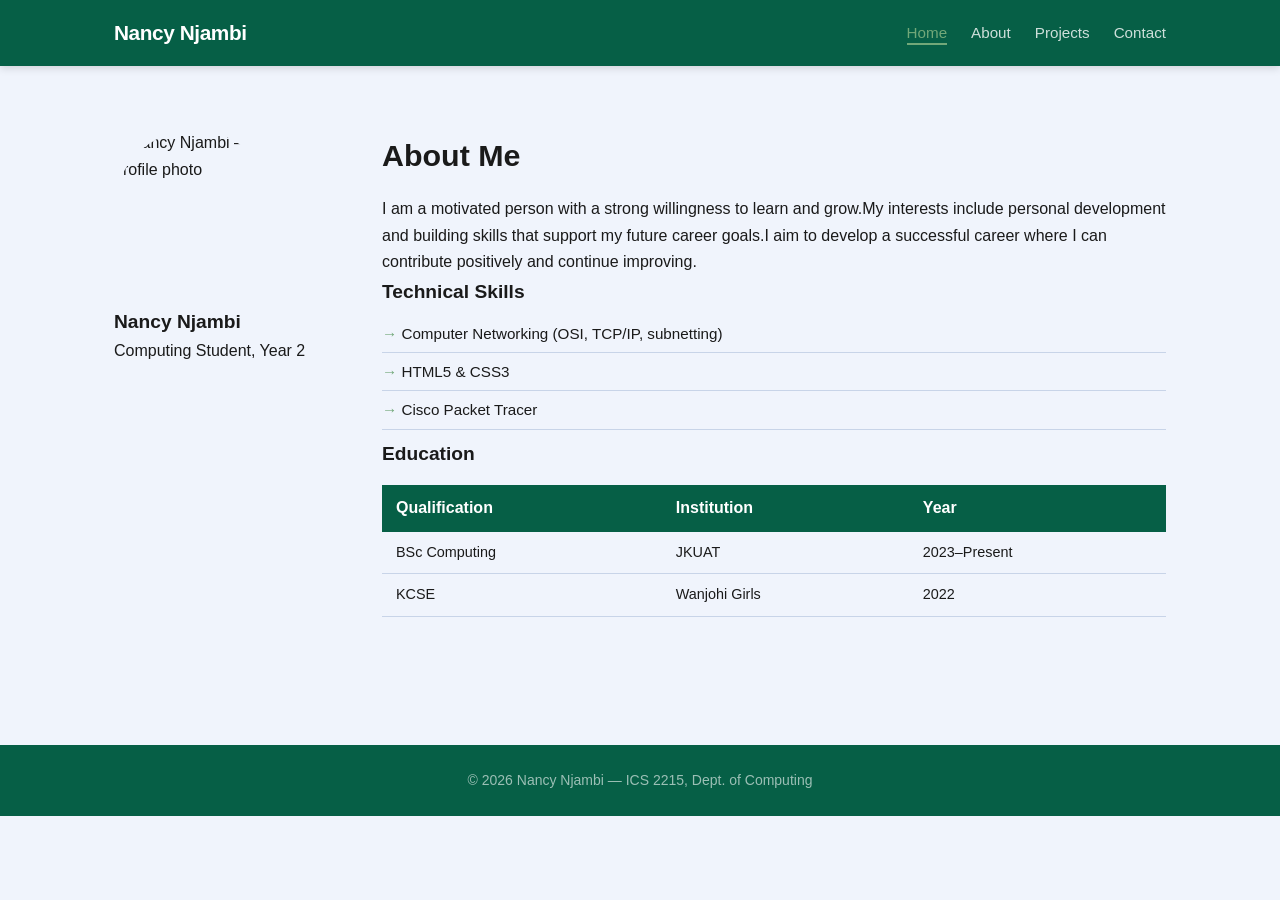
==== about.html @ 76770ffe "Initial Commit: Personal Portfolio Website" ====
<!-- Paste this into EVERY HTML file and customise the <title> and <main> -->
<!DOCTYPE html>
<html lang="en">
<head>
  <meta charset="UTF-8">
  <!-- REQUIRED for responsive design on mobile -->
  <meta name="viewport" content="width=device-width, initial-scale=1.0">
  <meta name="description" content="Portfolio of [Your Name] — Computing student at [University]">
  <title>Nancy Njambi | Portfolio</title>
  <link rel="stylesheet" href="css/style.css">
</head>
<body>

  <!-- Skip link: allows keyboard users to skip the nav -->
  <a href="#main" class="skip-link">Skip to main content</a>

  <header>
    <div class="container">
      <a href="index.html" class="logo">Nancy Njambi</a>
      <nav aria-label="Main navigation">
        <ul>
          <!-- Add class="active" to the current page's link -->
          <li><a href="index.html" class="active">Home</a></li>
          <li><a href="about.html">About</a></li>
          <li><a href="projects.html">Projects</a></li>
          <li><a href="contact.html">Contact</a></li>
        </ul>
      </nav>
    </div>
  </header>

  <main id="main">
    <!-- PAGE-SPECIFIC CONTENT GOES HERE -->
     <section class="about-section">
  <div class="container about-grid">

    <aside>
      <!-- Profile photo -->
      <img src="images/profile.jpg"
           alt="Nancy Njambi — profile photo"
           class="profile-img">
      <h3>Nancy Njambi</h3>
      <p class="role">Computing Student, Year 2</p>
    </aside>

    <div>
      <h2>About Me</h2>
      <p>I am a motivated person with a strong willingness to learn and grow.My interests include personal development and building skills that support my future career goals.I aim to develop a successful career where I can contribute positively and continue improving.</p>

      <h3>Technical Skills</h3>
      <ul class="skills-list">
        <li>Computer Networking (OSI, TCP/IP, subnetting)</li>
        <li>HTML5 & CSS3</li>
        <li>Cisco Packet Tracer</li>
        <!-- Add more skills -->
      </ul>

      <h3>Education</h3>
      <table>
        <thead>
          <tr><th>Qualification</th><th>Institution</th><th>Year</th></tr>
        </thead>
        <tbody>
          <tr><td>BSc Computing</td><td>JKUAT</td><td>2023–Present</td></tr>
          <tr><td>KCSE</td><td>Wanjohi Girls</td><td>2022</td></tr>
        </tbody>
      </table>
    </div>
  </div>
</section>
  </main>

  <footer>
    <div class="container">
      <p>&copy; <span id="year"></span> Nancy Njambi — ICS 2215, Dept. of Computing</p>
    </div>
  </footer>
  <script>document.getElementById('year').textContent = new Date().getFullYear();</script>
</body>
</html>
---- css/style.css ----
/* === 1. RESET & BOX-SIZING === */
*, *::before, *::after {
  box-sizing: border-box;
  margin: 0;
  padding: 0;
}

/* === 2. CSS CUSTOM PROPERTIES (change these to personalise) === */
:root {
  --clr-primary:  #065F46;  /* Main brand colour — try #065F46 for green */
  --clr-accent:   #72a879;  /* Highlights and buttons */
  --clr-text:     #1a1a1a;
  --clr-muted:    #5C6B8A;
  --clr-bg:       #F0F4FC;
  --clr-white:    #FFFFFF;
  --clr-border:   #C8D4E8;
  --radius:       10px;
  --shadow:       0 2px 10px rgba(0,0,0,0.07);
  --max-width:    1100px;
}

/* === 3. BASE TYPOGRAPHY === */
body {
  font-family: 'Montserrat', sans-serif;
  font-size: 16px;
  line-height: 1.65;
  color: var(--clr-text);
  background: var(--clr-bg);
}
h1 { font-size: clamp(2rem, 5vw, 3.5rem); line-height: 1.15; }
h2 { font-size: 1.9rem; margin-bottom: 1rem; }
h3 { font-size: 1.2rem; }
a  { color: var(--clr-primary); }
img{ max-width: 100%; height: auto; display: block; }

/* === 4. LAYOUT CONTAINER === */
.container {
  max-width: var(--max-width);
  margin: 0 auto;
  padding: 0 1.5rem;
}

/* === 5. SKIP LINK (accessibility) === */
.skip-link {
  position: absolute;
  top: -100px;
  left: 0;
  background: var(--clr-primary);
  color: white;
  padding: 0.5rem 1rem;
  z-index: 9999;
  text-decoration: none;
}
.skip-link:focus { top: 0; }

/* === 6. HEADER + NAVIGATION (Flexbox) === */
header {
  background: var(--clr-primary);
  padding: 1rem 0;
  position: sticky;
  top: 0;
  z-index: 100;
  box-shadow: 0 2px 8px rgba(0,0,0,0.15);
}
header .container {
  display: flex;              /* FLEXBOX — row layout */
  justify-content: space-between;
  align-items: center;
  flex-wrap: wrap;
  gap: 0.75rem;
}
.logo {
  font-size: 1.3rem;
  font-weight: 700;
  color: white;
  text-decoration: none;
  letter-spacing: -0.02em;
}
nav ul  { list-style: none; display: flex; gap: 1.5rem; }
nav a   {
  color: rgba(255,255,255,0.8);
  text-decoration: none;
  font-size: 0.95rem;
  font-weight: 500;
  padding-bottom: 2px;
  border-bottom: 2px solid transparent;
  transition: all 0.2s;
}
nav a:hover, nav a.active {
  color: var(--clr-accent);
  border-bottom-color: var(--clr-accent);
}

/* === 7. HERO SECTION === */
.hero {
  background: var(--clr-primary);
  color: white;
  padding: 6rem 1.5rem;
  text-align: center;
}
.hero .accent { color: var(--clr-accent); }
.hero .tagline {
  font-size: 1.15rem;
  opacity: 0.75;
  margin: 0.75rem 0 0.5rem;
}
.hero p {
  max-width: 580px;
  margin: 0 auto 2rem;
  opacity: 0.85;
  font-size: 1.05rem;
}
.hero-btns { display: flex; gap: 1rem; justify-content: center; flex-wrap: wrap; }

/* === 8. BUTTONS === */
.btn {
  display: inline-block;
  padding: 0.8rem 2rem;
  background: var(--clr-accent);
  color: #1a0e00;
  border-radius: var(--radius);
  text-decoration: none;
  font-weight: 600;
  font-size: 0.95rem;
  border: none;
  cursor: pointer;
  transition: transform 0.15s, opacity 0.15s;
}
.btn:hover     { opacity: 0.88; transform: translateY(-1px); }
.btn-outline   {
  background: transparent;
  border: 2px solid rgba(255,255,255,0.6);
  color: white;
}
.btn-outline:hover { border-color: white; }

/* === 9. PROJECT CARDS (CSS Grid) === */
.projects-section { padding: 4rem 0; }
.cards {
  display: grid;
  grid-template-columns: repeat(auto-fit, minmax(260px, 1fr));
  gap: 1.5rem;
  padding: 1.5rem 0;
}
.card {
  background: var(--clr-white);
  border-radius: var(--radius);
  padding: 1.5rem;
  border: 1px solid var(--clr-border);
  box-shadow: var(--shadow);
  display: flex;
  flex-direction: column;
  gap: 0.6rem;
  transition: transform 0.2s, box-shadow 0.2s;
}
.card:hover  { transform: translateY(-3px); box-shadow: 0 8px 24px rgba(0,0,0,0.1); }
.card-tag {
  display: inline-block;
  background: #D6E4F5;
  color: var(--clr-primary);
  font-size: 0.72rem;
  font-weight: 600;
  padding: 3px 10px;
  border-radius: 20px;
  text-transform: uppercase;
  letter-spacing: 0.05em;
}
.card h3    { font-size: 1.1rem; color: var(--clr-primary); }
.card p     { font-size: 0.9rem; color: var(--clr-muted); flex: 1; }
.card-link  { margin-top: auto; font-weight: 600; font-size: 0.9rem; }

/* === 10. ABOUT PAGE === */
.about-section  { padding: 4rem 0; }
.profile-img    { width: 160px; height: 160px; border-radius: 50%; object-fit: cover; margin-bottom: 1rem; }
.skills-list    { list-style: none; padding: 0.5rem 0; }
.skills-list li { padding: 6px 0; border-bottom: 1px solid var(--clr-border); font-size: 0.95rem; }
.skills-list li::before { content: "→ "; color: var(--clr-accent); font-weight: 700; }

table          { width: 100%; border-collapse: collapse; margin-top: 1rem; }
table th       { background: var(--clr-primary); color: white; padding: 10px 14px; text-align: left; }
table td       { padding: 9px 14px; border-bottom: 1px solid var(--clr-border); font-size: 0.9rem; }
table tr:nth-child(even) td { background: var(--clr-bg); }

/* === 11. CONTACT FORM === */
.contact-section  { padding: 4rem 0; }
.contact-form     { max-width: 620px; margin: 0 auto; background: var(--clr-white); padding: 2.5rem; border-radius: var(--radius); border: 1px solid var(--clr-border); box-shadow: var(--shadow); }
.form-group       { display: flex; flex-direction: column; gap: 6px; margin-bottom: 1.4rem; }
label             { font-size: 0.875rem; font-weight: 600; color: var(--clr-text); }
input, select, textarea {
  width: 100%;
  padding: 0.65rem 0.9rem;
  border: 1.5px solid var(--clr-border);
  border-radius: var(--radius);
  font-size: 1rem;
  font-family: inherit;
  transition: border-color 0.2s, box-shadow 0.2s;
}
input:focus, select:focus, textarea:focus {
  outline: none;
  border-color: var(--clr-primary);
  box-shadow: 0 0 0 3px rgba(26,60,110,0.12);
}

/* === 12. FOOTER === */
footer {
  background: var(--clr-primary);
  color: rgba(255,255,255,0.6);
  text-align: center;
  padding: 1.5rem;
  font-size: 0.875rem;
  margin-top: 4rem;
}

/* === 13. RESPONSIVE MEDIA QUERIES === */

/* Tablet and above — 768px+ */
@media (min-width: 768px) {
  .about-grid {
    display: grid;
    grid-template-columns: 220px 1fr;
    gap: 3rem;
    align-items: start;
  }
  .hero { padding: 8rem 1.5rem; }
}

/* Desktop — 1024px+ */
@media (min-width: 1024px) {
  .cards   { grid-template-columns: repeat(3, 1fr); }
  .hero h1 { font-size: 4rem; }
}

/* Mobile only — collapse nav to centre-aligned column */
@media (max-width: 599px) {
  header .container {
    flex-direction: column;
    text-align: center;
  }
  nav ul {
    gap: 1rem;
    flex-wrap: wrap;
    justify-content: center;
  }
  .hero  { padding: 3.5rem 1rem; }
  .contact-form { padding: 1.5rem; }
}

/* Print — hide navigation and buttons */
@media print {
  header, footer, .btn, .hero-btns { display: none; }
  body { font-size: 12pt; color: black; background: white; }
}
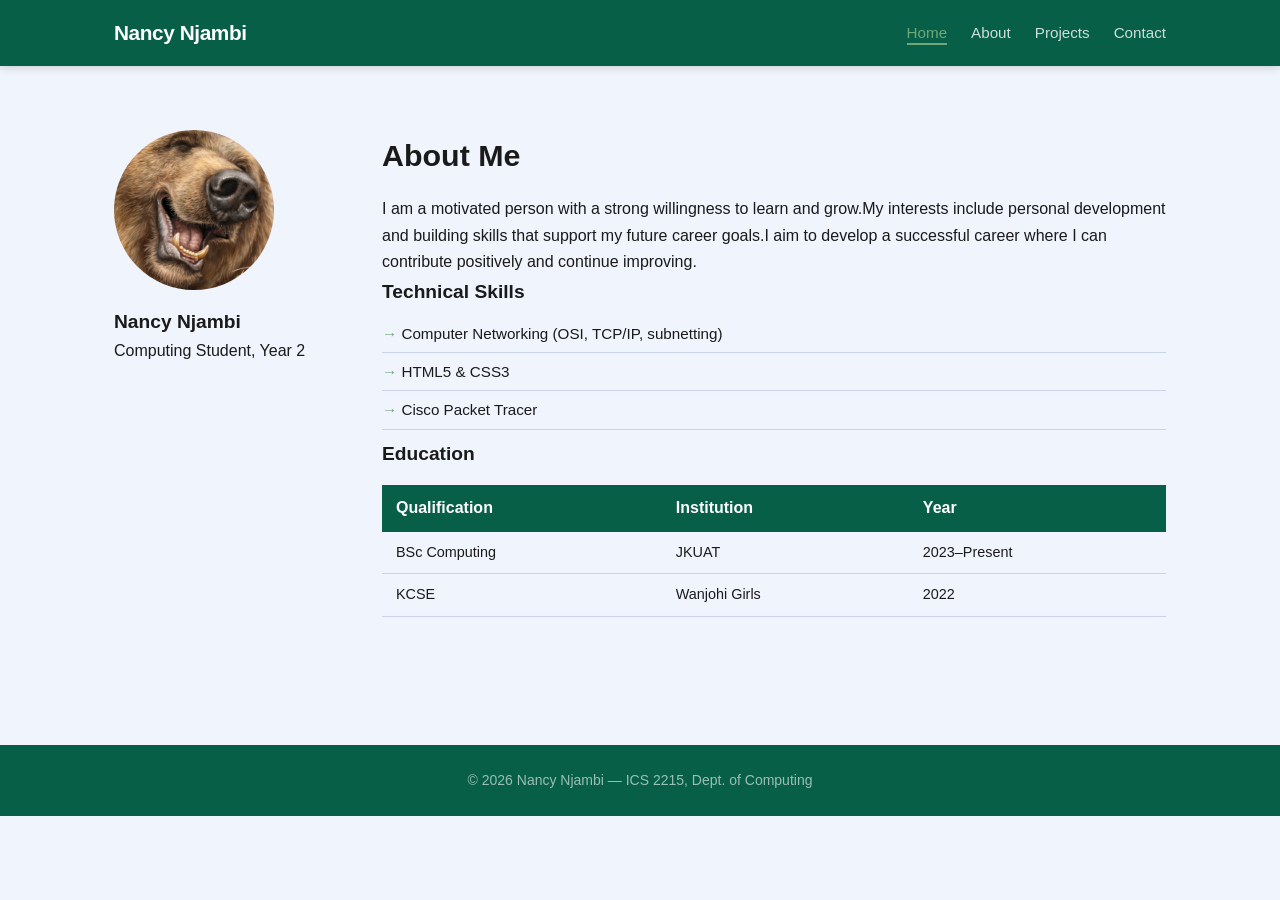
==== commit a9dc50f5: "added profile photo" ====
--- a/about.html
+++ b/about.html
@@ -5,7 +5,7 @@
   <meta charset="UTF-8">
   <!-- REQUIRED for responsive design on mobile -->
   <meta name="viewport" content="width=device-width, initial-scale=1.0">
-  <meta name="description" content="Portfolio of [Your Name] — Computing student at [University]">
+  <meta name="description" content="Portfolio of Nancy Njambi — Computing student at JKUAT">
   <title>Nancy Njambi | Portfolio</title>
   <link rel="stylesheet" href="css/style.css">
 </head>
@@ -36,7 +36,7 @@
 
     <aside>
       <!-- Profile photo -->
-      <img src="images/profile.jpg"
+      <img src="images/bear.jpg"
            alt="Nancy Njambi — profile photo"
            class="profile-img">
       <h3>Nancy Njambi</h3>
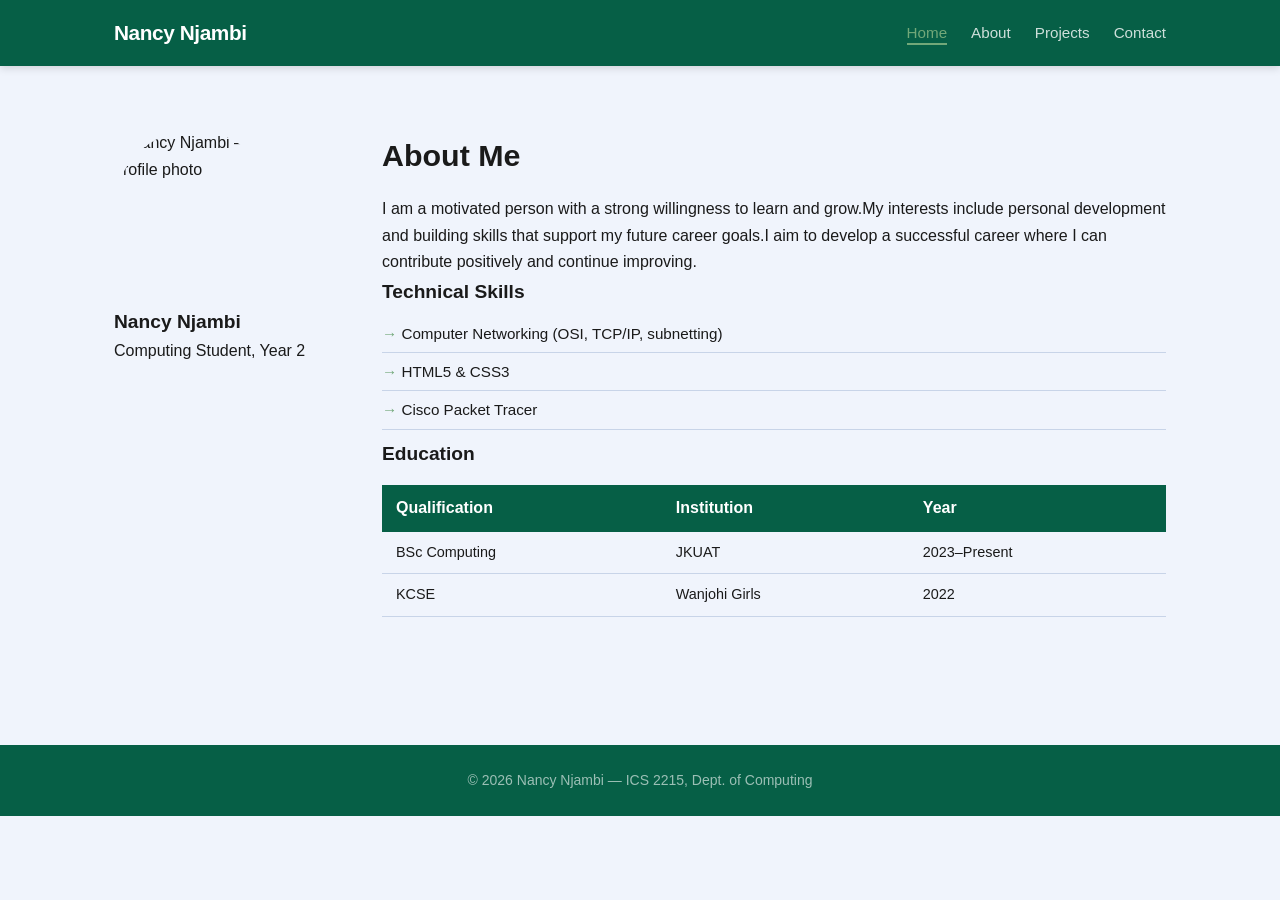
==== commit bef58b86: "added profile photo" ====
--- a/about.html
+++ b/about.html
@@ -36,9 +36,9 @@
 
     <aside>
       <!-- Profile photo -->
-      <img src="images/bear.jpg"
+      <img src="https://www.google.com/imgres?q=happy%20bear&imgurl=https%3A%2F%2Fwww.lamontagneart.com%2Fwp-content%2Fuploads%2F2023%2F03%2FLaughingBearClose.jpg&imgrefurl=https%3A%2F%2Fwww.lamontagneart.com%2F2023%2F03%2F01%2Flaughing-bear%2F&docid=pXtTOIEXRYgz3M&tbnid=q8rw6Ki7jKp-MM&vet=12ahUKEwj_wNXBzMCTAxU6gP0HHXMqCZkQnPAOegQIHBAB..i&w=800&h=800&hcb=2&ved=2ahUKEwj_wNXBzMCTAxU6gP0HHXMqCZkQnPAOegQIHBAB"
            alt="Nancy Njambi — profile photo"
-           class="profile-img">
+           class="profile-img"> 
       <h3>Nancy Njambi</h3>
       <p class="role">Computing Student, Year 2</p>
     </aside>
